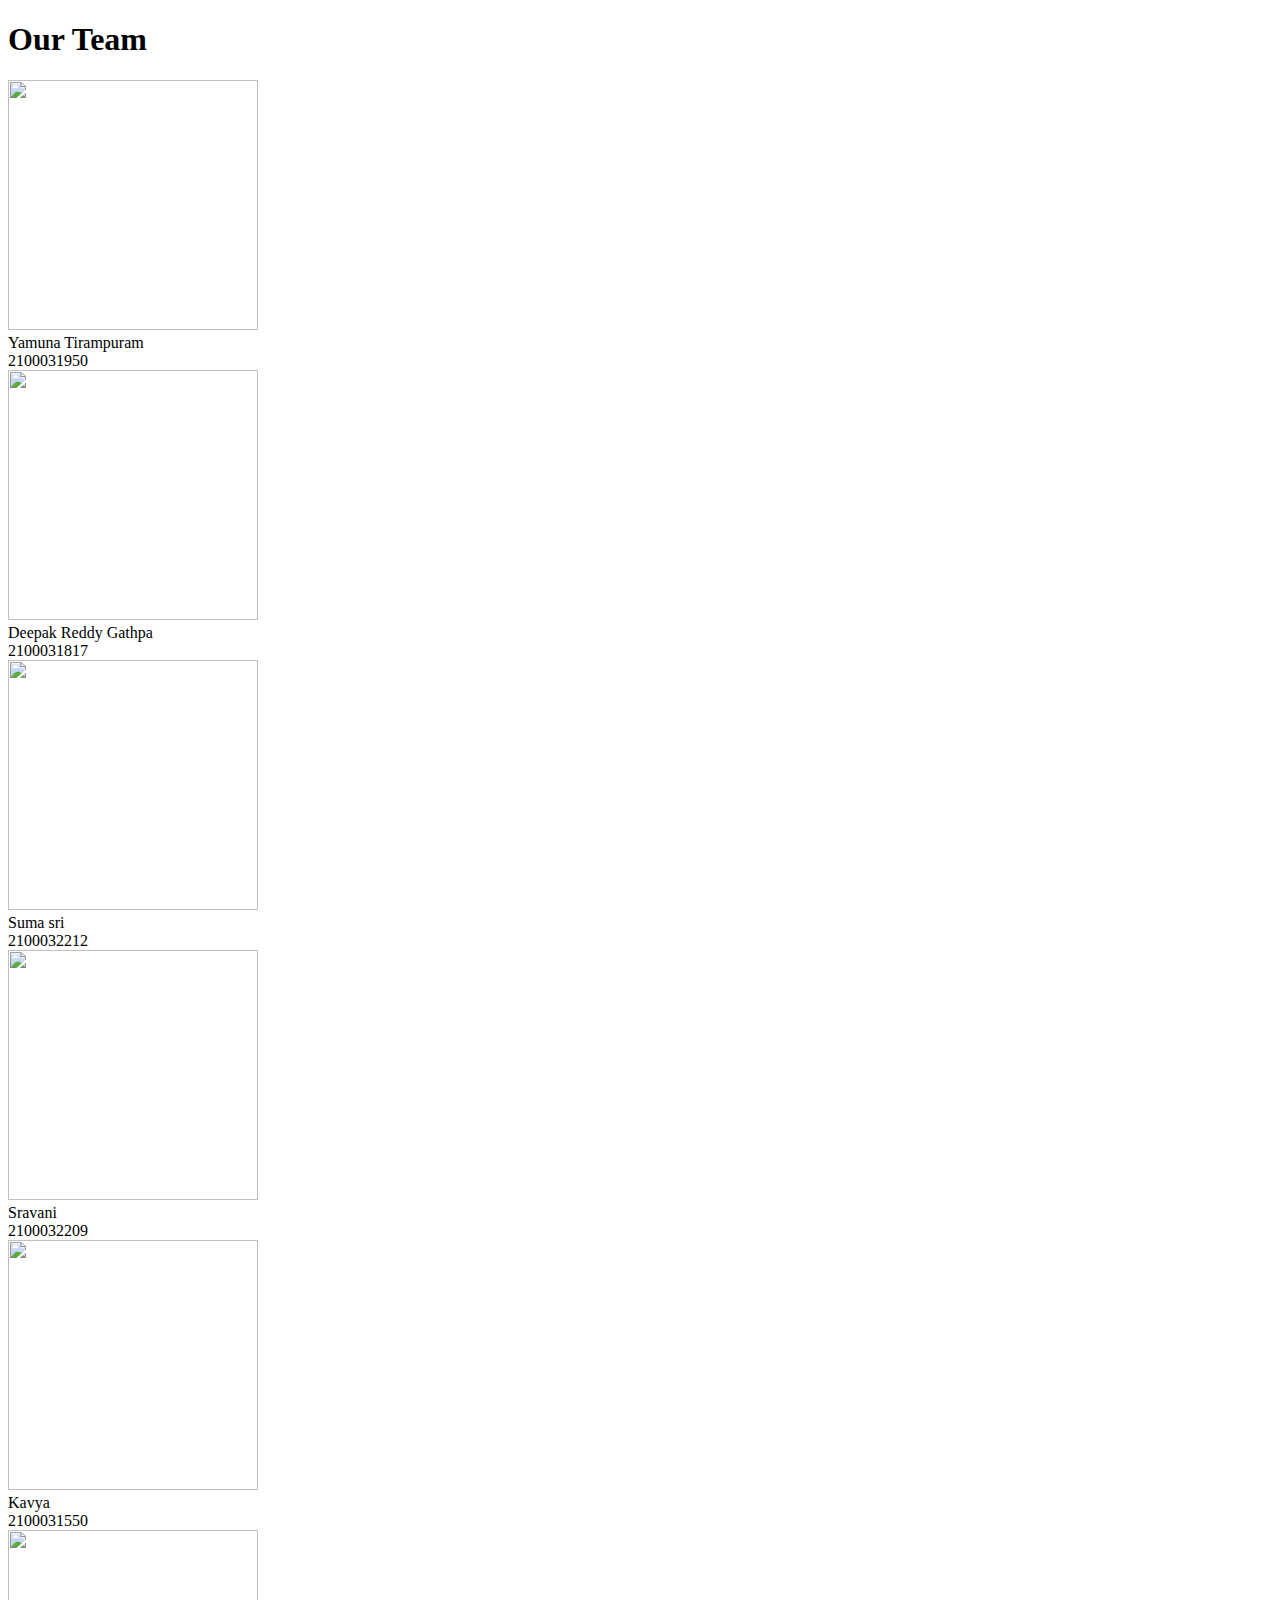
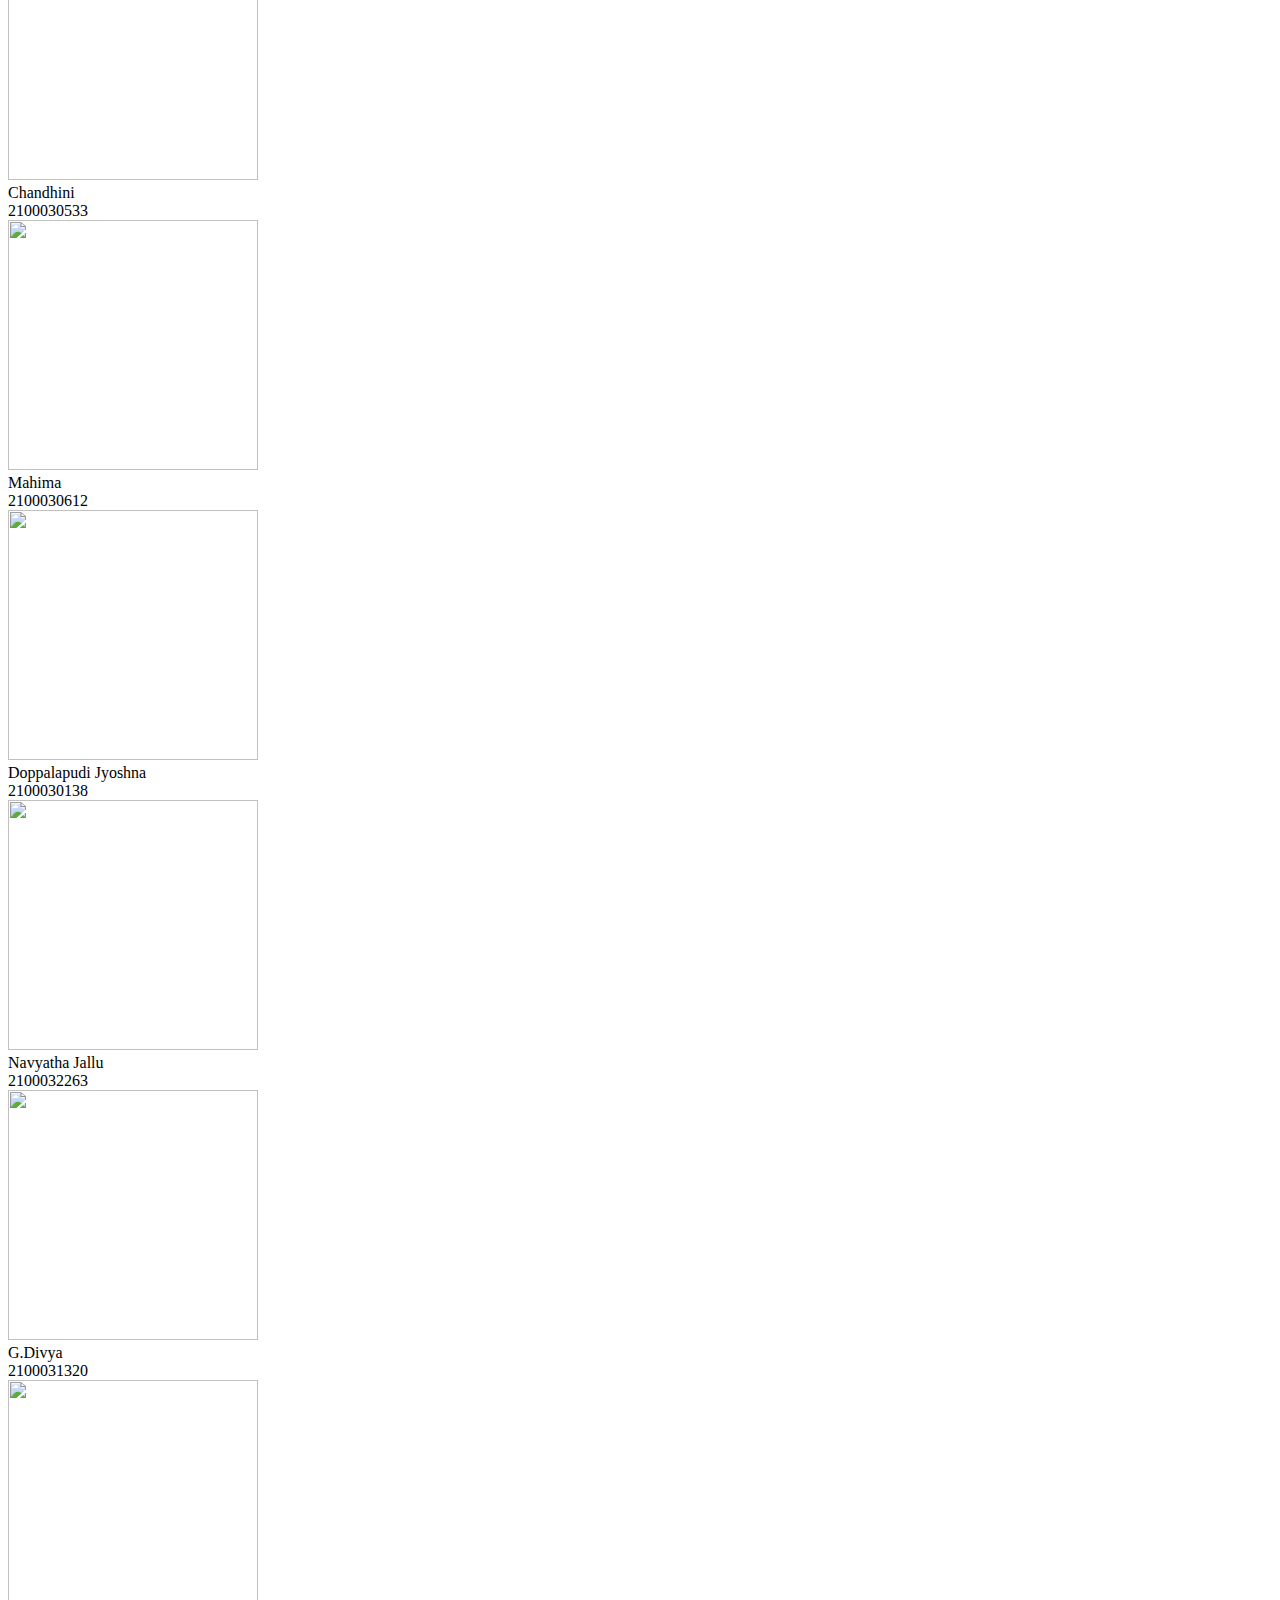
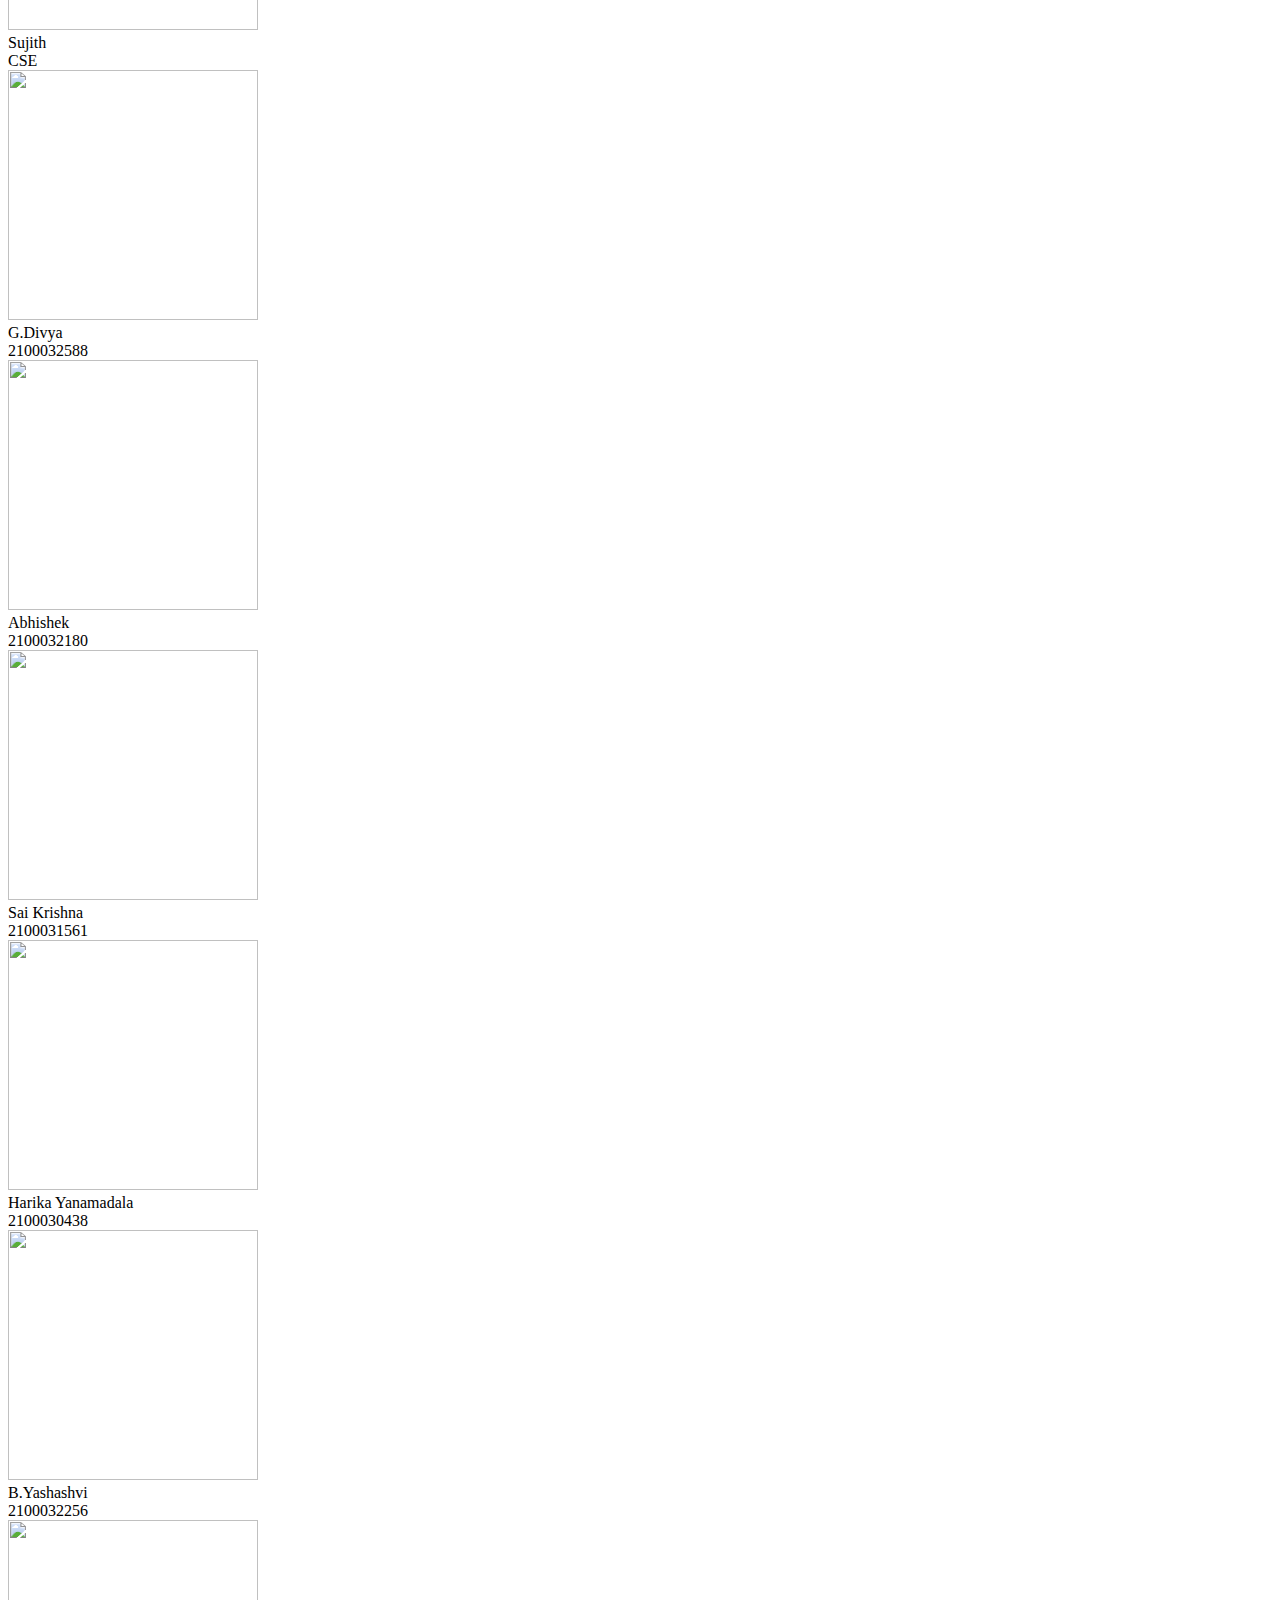
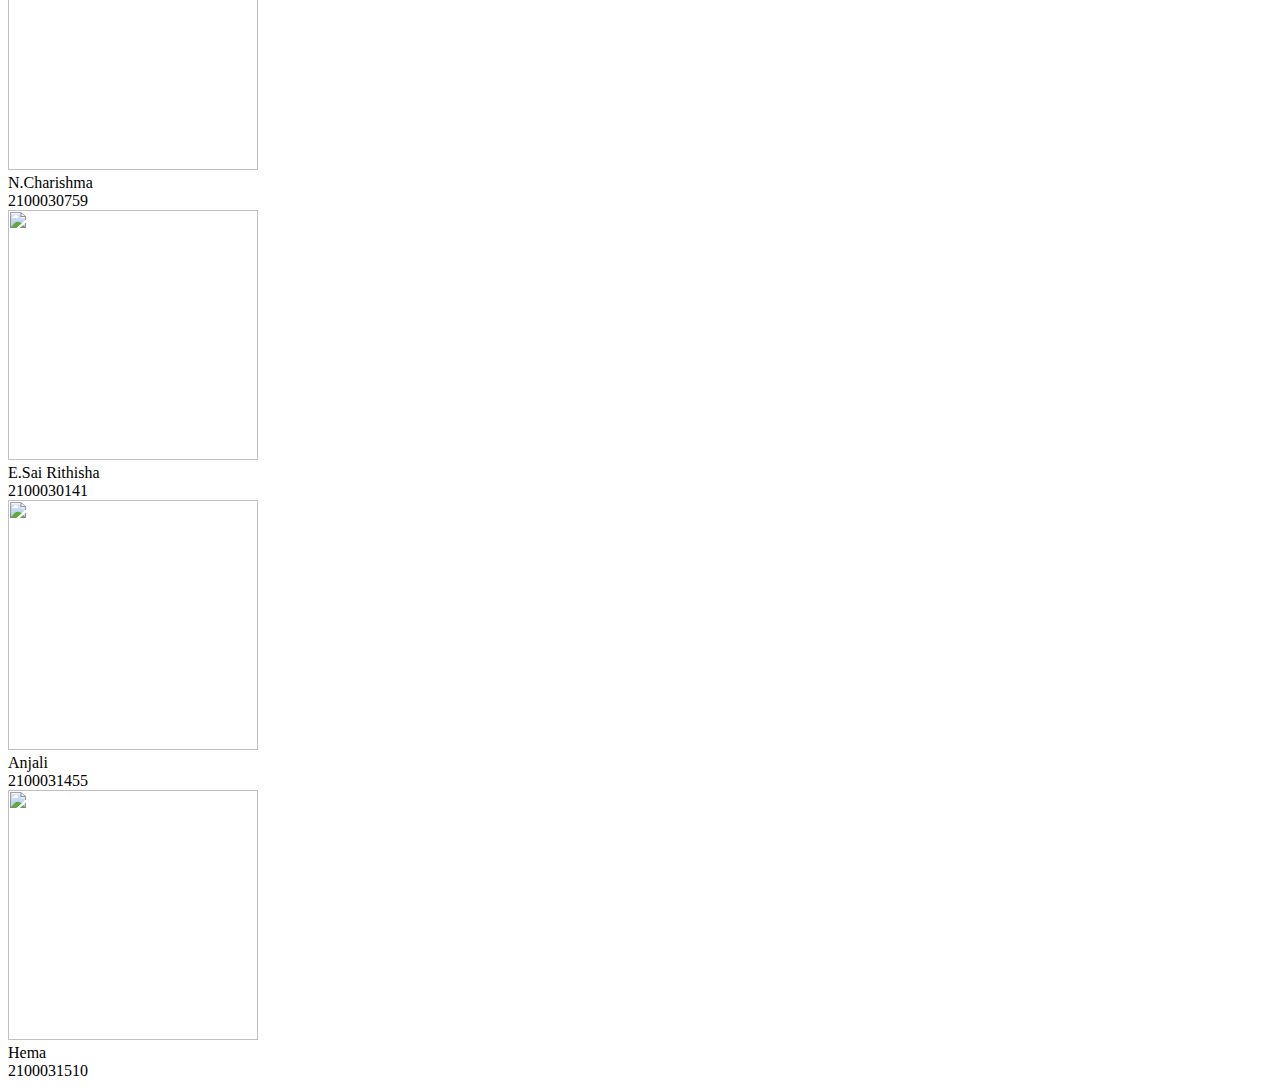
==== Gallery.html @ e2a721c1 "Merge pull request #9 from Yamuna950/main" ====
<!DOCTYPE html>
<html lang="en">
<head>
    <meta charset="UTF-8">
    <meta http-equiv="X-UA-Compatible" content="IE=edge">
    <meta name="viewport" content="width=device-width, initial-scale=1.0">
    <title>Responsive Team member page      </title>
    <link rel="stylesheet" href="style.css">
   

</head>
<body>
   <div class="team">
    <h1>Our Team</h1>
    <div class="content">
       <!-- 1. yamuna-->
        <div class="card">
            <div class="box">
                <img src="Yamuna.jpg" width="250" height="250">
                <div class="info">
                  <div class="name">Yamuna Tirampuram</div>
                  <div class="details">2100031950</div>
                  
                  </div>
                </div>
            </div>
       
        <!--2.Deepak-->
        <div class="card">
            <div class="box">
                <img src="Deepak.jpg" width="250" height="250">
                <div class="info">
                  <div class="name">Deepak Reddy Gathpa</div>
                  <div class="details">2100031817</div>
                  
                  </div>
                </div>
            </div>
        
    
        <!--3.Suma sri-->
        <div class="card">
            <div class="box">
                <img src="sumasri.jpeg" width="250" height="250">
                <div class="info">
                  <div class="name">Suma sri</div>
                  <div class="details">2100032212</div>
                  
                  </div>
                </div>
            </div>
        
        <!--4.Sravani-->
        <div class="card">
            <div class="box">
                <img src="sravani.jpeg" width="250" height="250">
                <div class="info">
                  <div class="name">Sravani</div>
                  <div class="details">2100032209</div>
                  
                  </div>
                </div>
            </div>
   
        <!--5.Kavya-->
        <div class="card">
            <div class="box">
                <img src="kavya.jpg" width="250" height="250">
                <div class="info">
                  <div class="name">Kavya</div>
                  <div class="details">2100031550</div>
                  
                  </div>
                </div>
            </div>
    
         <!--6.Chandhini-->
         <div class="card">
            <div class="box">
                <img src="Chandhini.jpg" width="250" height="250">
                <div class="info">
                  <div class="name">Chandhini</div>
                  <div class="details">2100030533</div>
                  
                  </div>
                </div>
            </div>
        
         <!--7.Mahima-->
         <div class="card">
            <div class="box">
                <img src="mahima.jpg" width="250" height="250">
                <div class="info">
                  <div class="name">Mahima</div>
                  <div class="details">2100030612</div>
                  
                  </div>
                </div>
            </div>
       
         <!--8.Jyoshna-->
         <div class="card">
            <div class="box">
                <img src="jyoshna.jpg" width="250" height="250">
                <div class="info">
                  <div class="name">Doppalapudi Jyoshna</div>
                  <div class="details">2100030138</div>
                  
                  </div>
                </div>
            </div>
       
         <!--9.Navyatha-->
         <div class="card">
            <div class="box">
                <img src="Navyatha.jpg" width="250" height="250">
                <div class="info">
                  <div class="name">Navyatha Jallu</div>
                  <div class="details">2100032263</div>
                  
                  </div>
                </div>
            </div>
       
         <!--10.G.Divya-->
         <div class="card">
            <div class="box">
                <img src="Divya.jpg" width="250" height="250">
                <div class="info">
                  <div class="name">G.Divya</div>
                  <div class="details">2100031320</div>
                  
                  </div>
                </div>
            </div>
       
         <!--11.Sujith-->
         <div class="card">
            <div class="box">
                <img src="Sujith.jpg" width="250" height="250">
                <div class="info">
                  <div class="name">Sujith</div>
                  <div class="details">CSE</div>
                  
                  </div>
                </div>
            </div>
       
         <!--12.Charan-->
         <div class="card">
            <div class="box">
                <img src="charan.jpg" width="250" height="250">
                <div class="info">
                  <div class="name">G.Divya</div>
                  <div class="details">2100032588</div>
                  
                  </div>
                </div>
            </div>
      
         <!--13.Abhishek-->
         <div class="card">
            <div class="box">
                <img src="Abhishek.jpg" width="250" height="250">
                <div class="info">
                  <div class="name">Abhishek</div>
                  <div class="details">2100032180</div>
                  
                  </div>
                </div>
            </div>

           <!--14.Sai Krishna-->
         <div class="card">
          <div class="box">
              <img src="saikrishna.jpg" width="250" height="250">
              <div class="info">
                <div class="name">Sai Krishna</div>
                <div class="details">2100031561</div>
                
                </div>
              </div>
          </div>
           <!--15.Harika Yanamadala-->
         <div class="card">
          <div class="box">
              <img src="harika.jpg" width="250" height="250">
              <div class="info">
                <div class="name">Harika Yanamadala</div>
                <div class="details">2100030438</div>
                
                </div>
              </div>
          </div>
           <!--16.Yashashvi-->
         <div class="card">
          <div class="box">
              <img src="Yashashvi.jpg" width="250" height="250">
              <div class="info">
                <div class="name">B.Yashashvi</div>
                <div class="details">2100032256</div>
                
                </div>
              </div>
          </div>
            <!--17.N.Charishma-->
         <div class="card">
          <div class="box">
              <img src="Charishma.jpg" width="250" height="250">
              <div class="info">
                <div class="name">N.Charishma</div>
                <div class="details">2100030759</div>
                
                </div>
              </div>
          </div>
               <!--18.Rithisha-->
         <div class="card">
          <div class="box">
              <img src="Rithisha.jpg" width="250" height="250">
              <div class="info">
                <div class="name">E.Sai Rithisha</div>
                <div class="details">2100030141</div>
                
                </div>
              </div>
          </div>
               <!--19.Anjali-->
         <div class="card">
          <div class="box">
              <img src="Anjali.jpg" width="250" height="250">
              <div class="info">
                <div class="name">Anjali</div>
                <div class="details">2100031455</div>
                
                </div>
              </div>
          </div>
               <!--20.Hema-->
         <div class="card">
          <div class="box">
              <img src="Hema.jpg" width="250" height="250">
              <div class="info">
                <div class="name">Hema</div>
                <div class="details">2100031510</div>
                
                </div>
              </div>
          </div>
           
    </div>
</div>
</body>
</html>
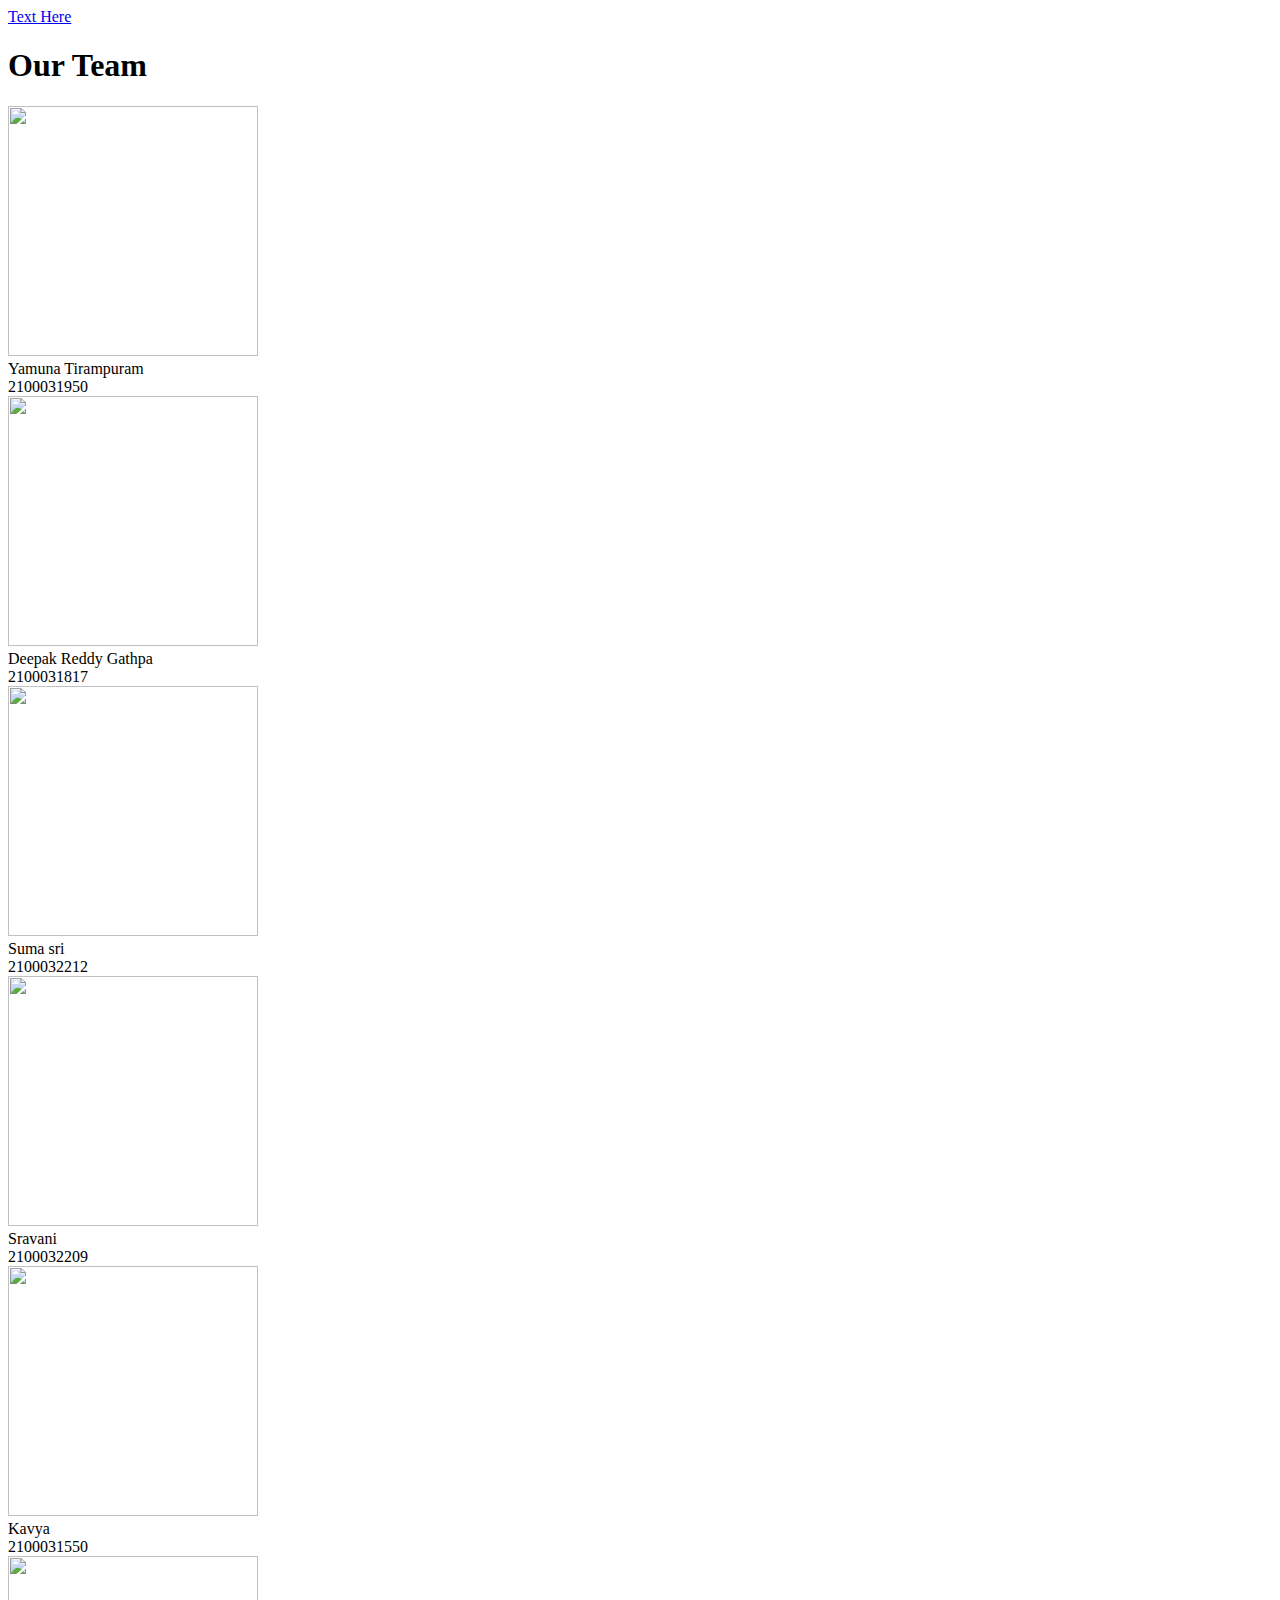
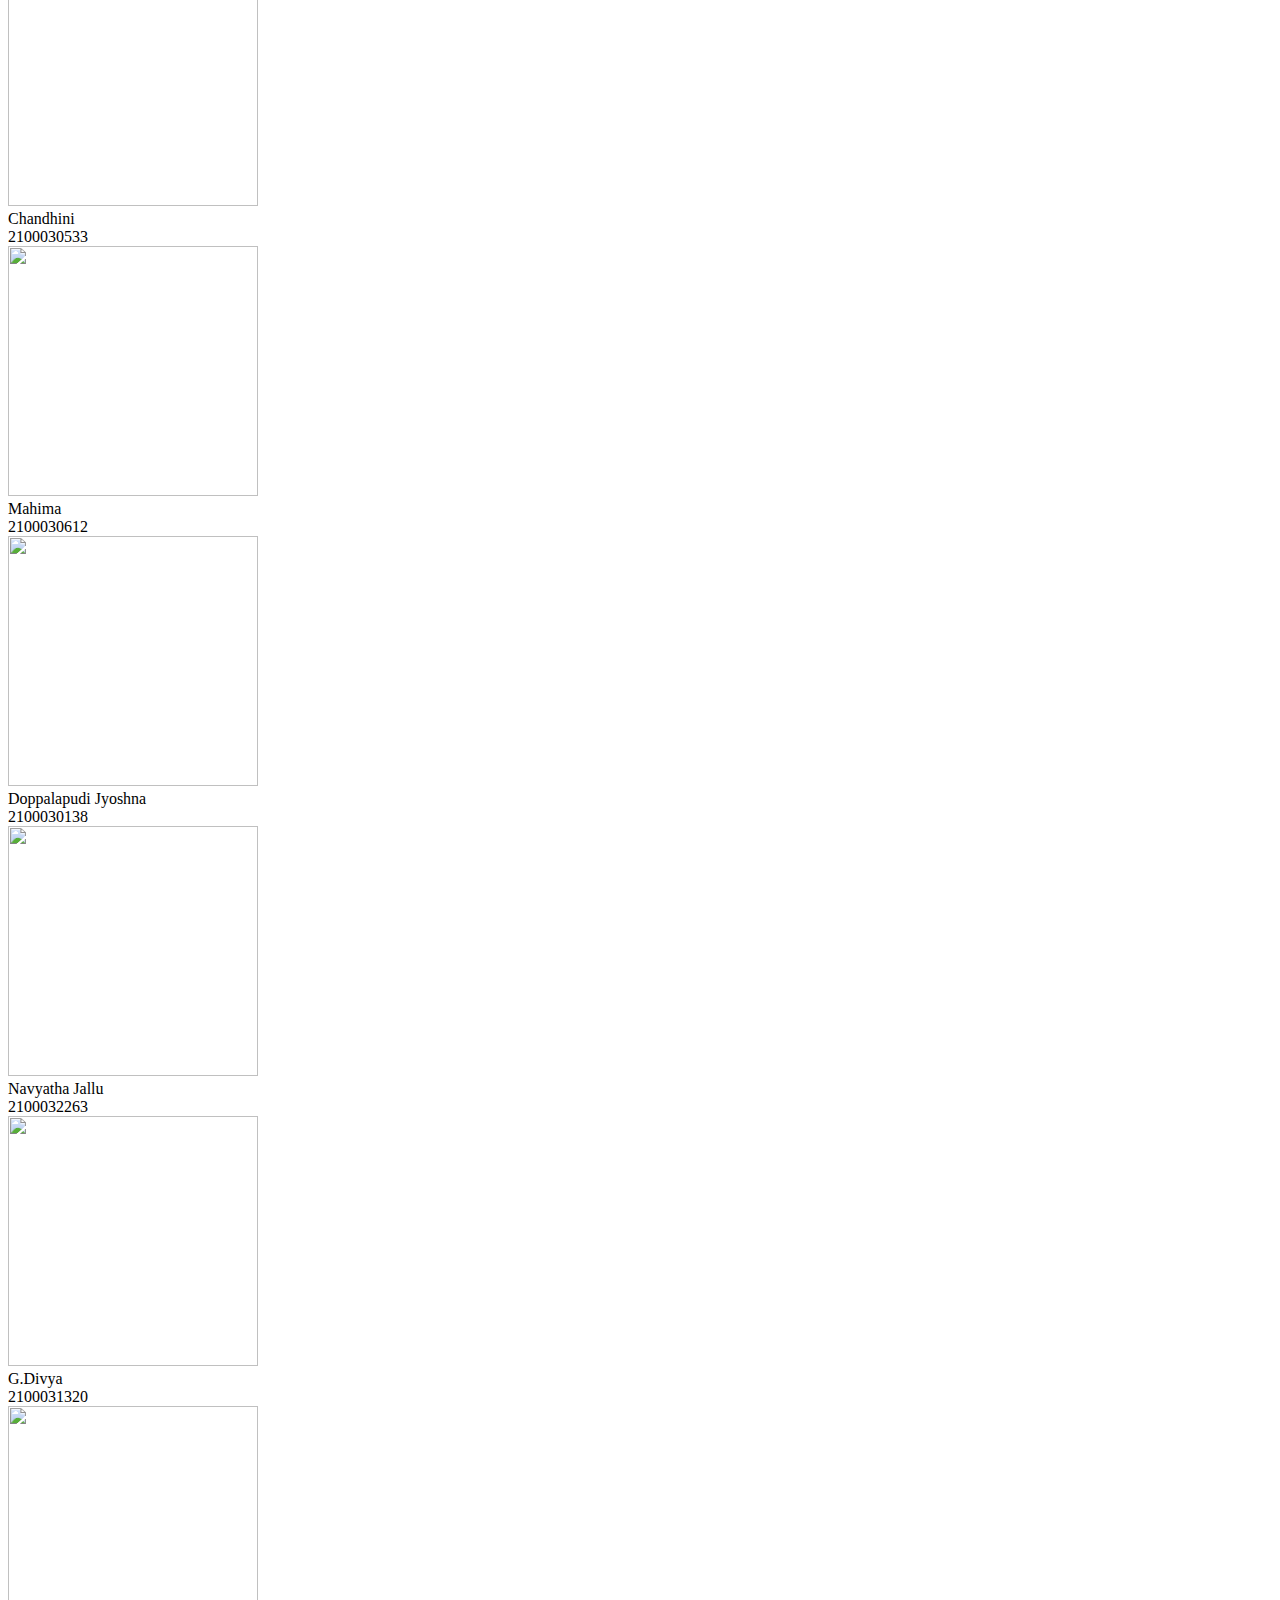
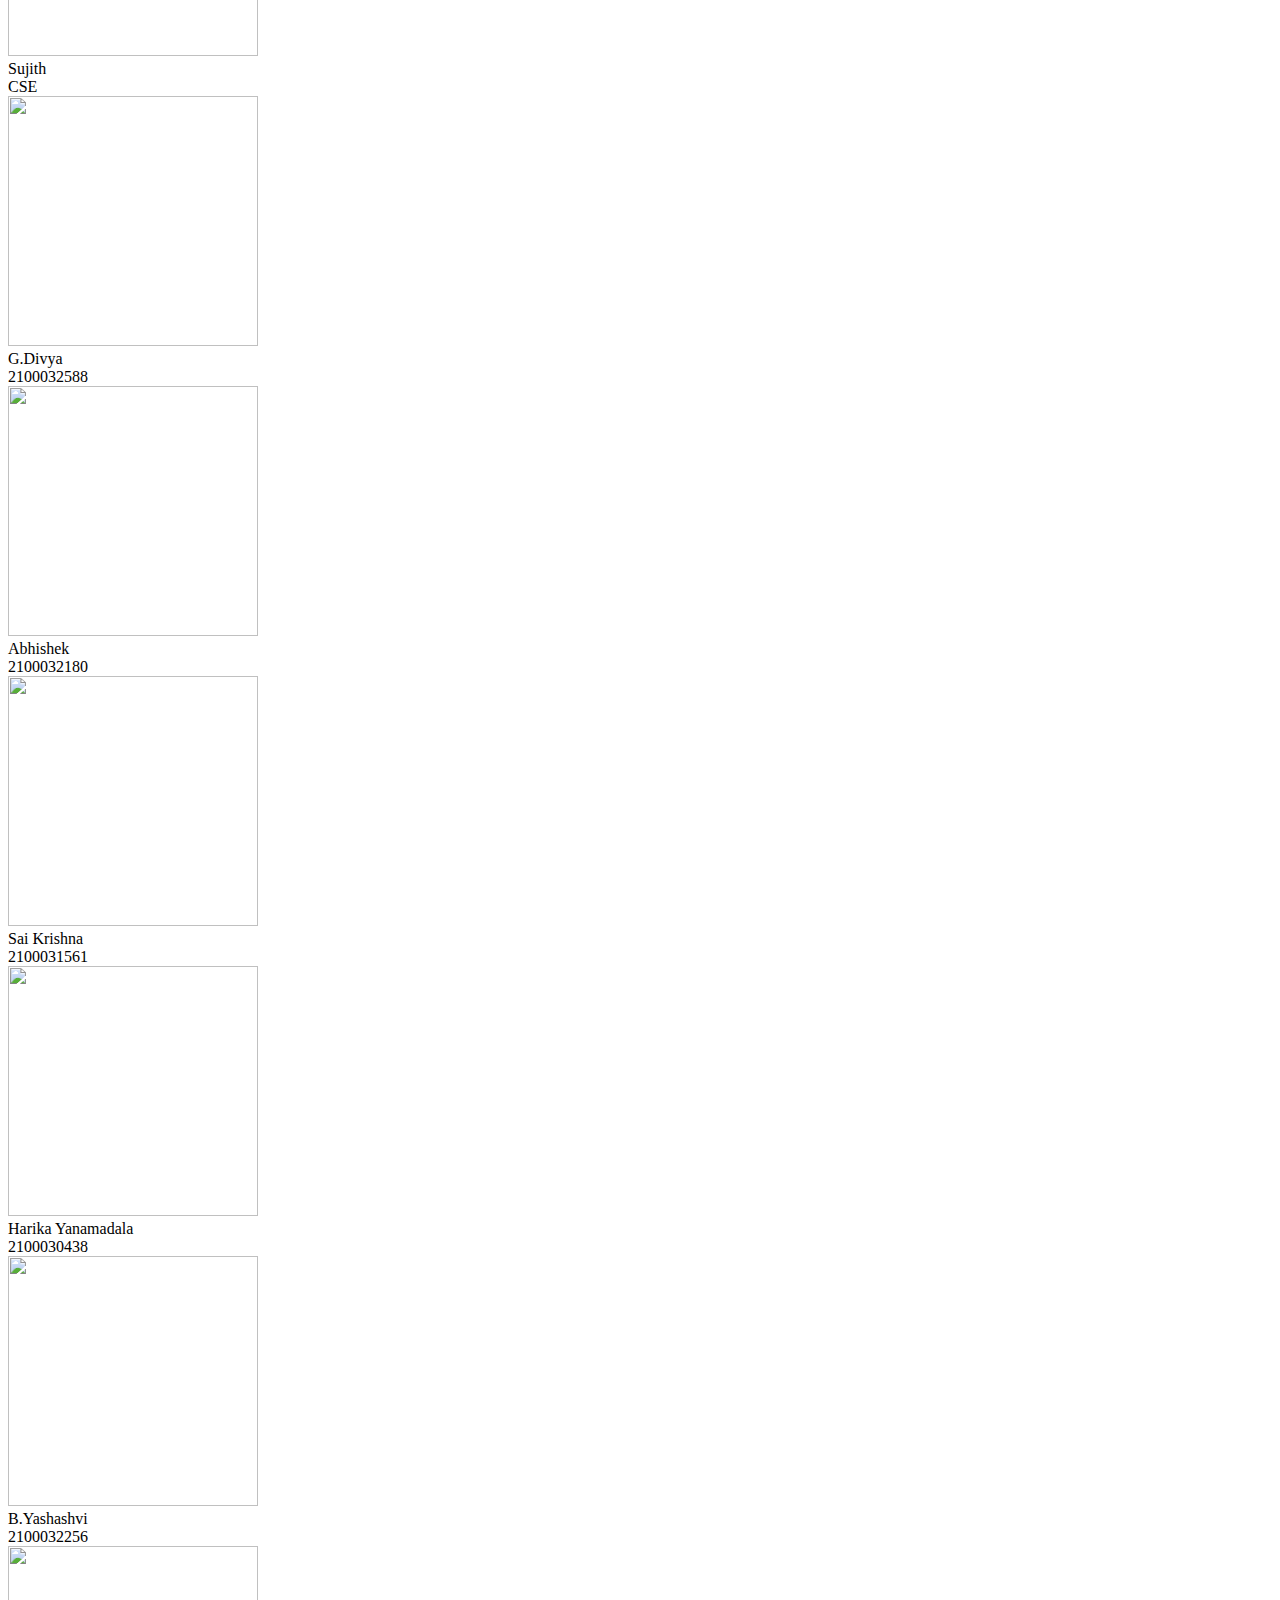
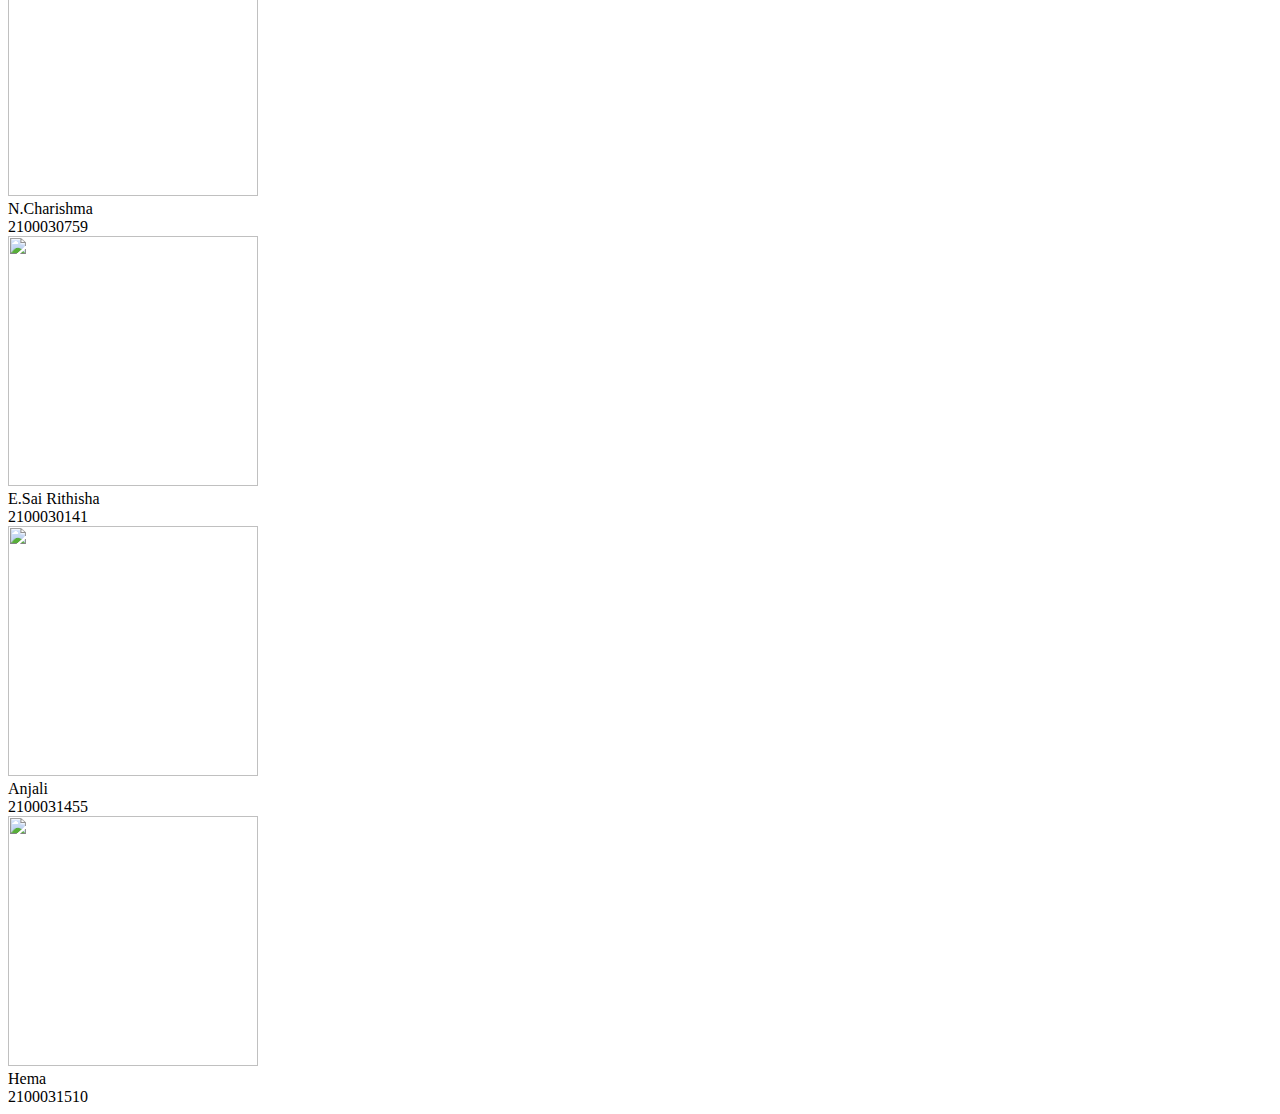
==== commit 6af82a93: "Update Gallery.html" ====
--- a/Gallery.html
+++ b/Gallery.html
@@ -6,6 +6,8 @@
     <meta name="viewport" content="width=device-width, initial-scale=1.0">
     <title>Responsive Team member page      </title>
     <link rel="stylesheet" href="style.css">
+     <a href="https://drive.google.com/drive/folders/1XfY1o1oZefpMFCMw6J2L8qWJJWYFdmvA?usp=sharing">Text Here</a>
+
    
 
 </head>
